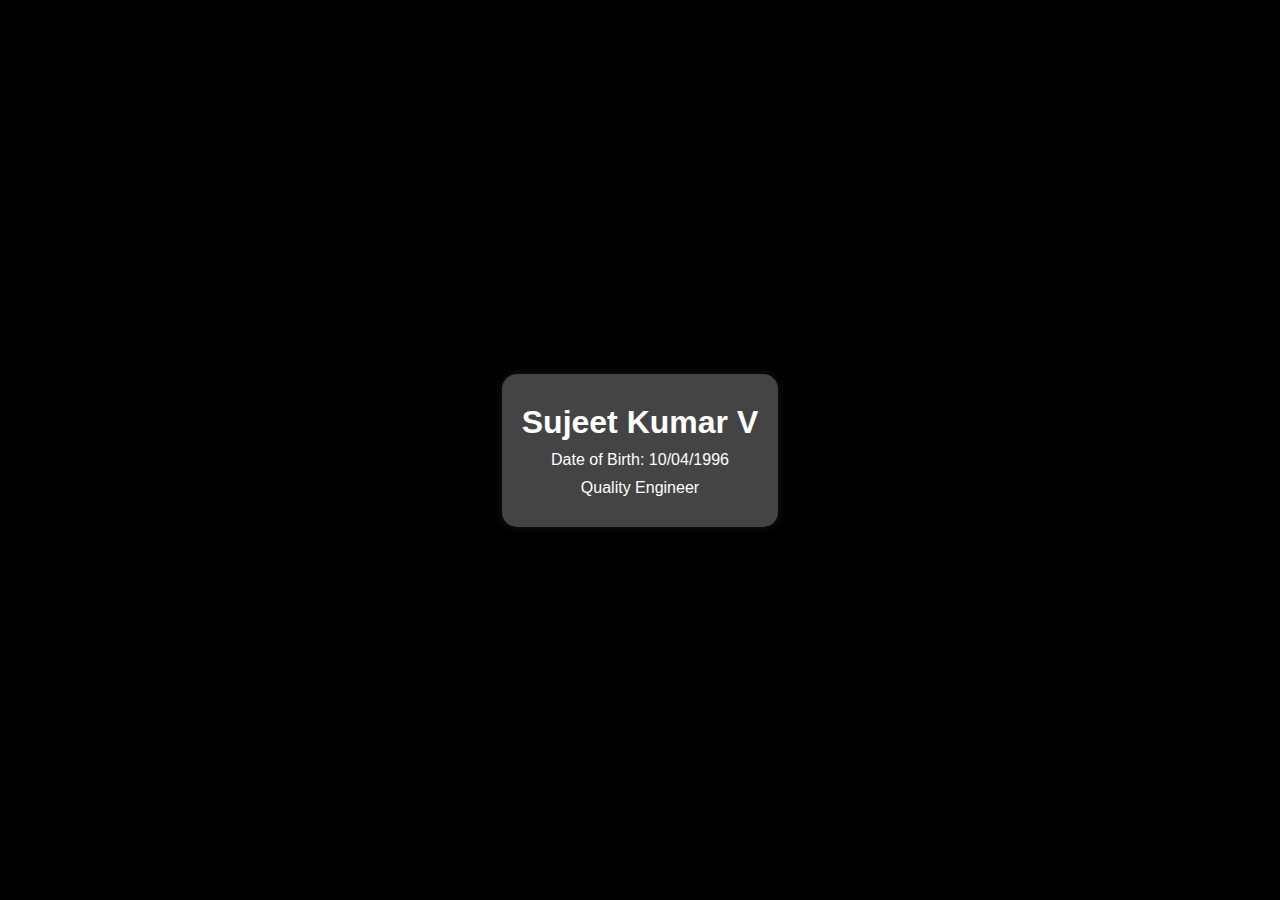
==== about.html @ efa6bc35 "Update and rename About.html to about.html" ====
<!DOCTYPE html>
<html lang="en">
<head>
    <meta charset="UTF-8">
    <meta name="viewport" content="width=device-width, initial-scale=1.0">
    <title>Personal Details</title>
    <link rel="stylesheet" href="about.css">
</head>
<body>
    <div class="container">
        <h1>Sujeet Kumar V</h1>
        <p>Date of Birth: 10/04/1996</p>
        <p>Quality Engineer</p>
    </div>
</body>
</html>
---- about.css ----
body {
    background-color: black;
    display: flex;
    justify-content: center;
    align-items: center;
    height: 100vh;
    margin: 0;
    font-family: Arial, sans-serif;
    color: white;
}

.container {
    background-color: #444;
    padding: 20px;
    border-radius: 15px;
    text-align: center;
    box-shadow: 0 0 10px rgba(255, 255, 255, 0.1);
}

h1, p {
    margin: 10px 0;
}
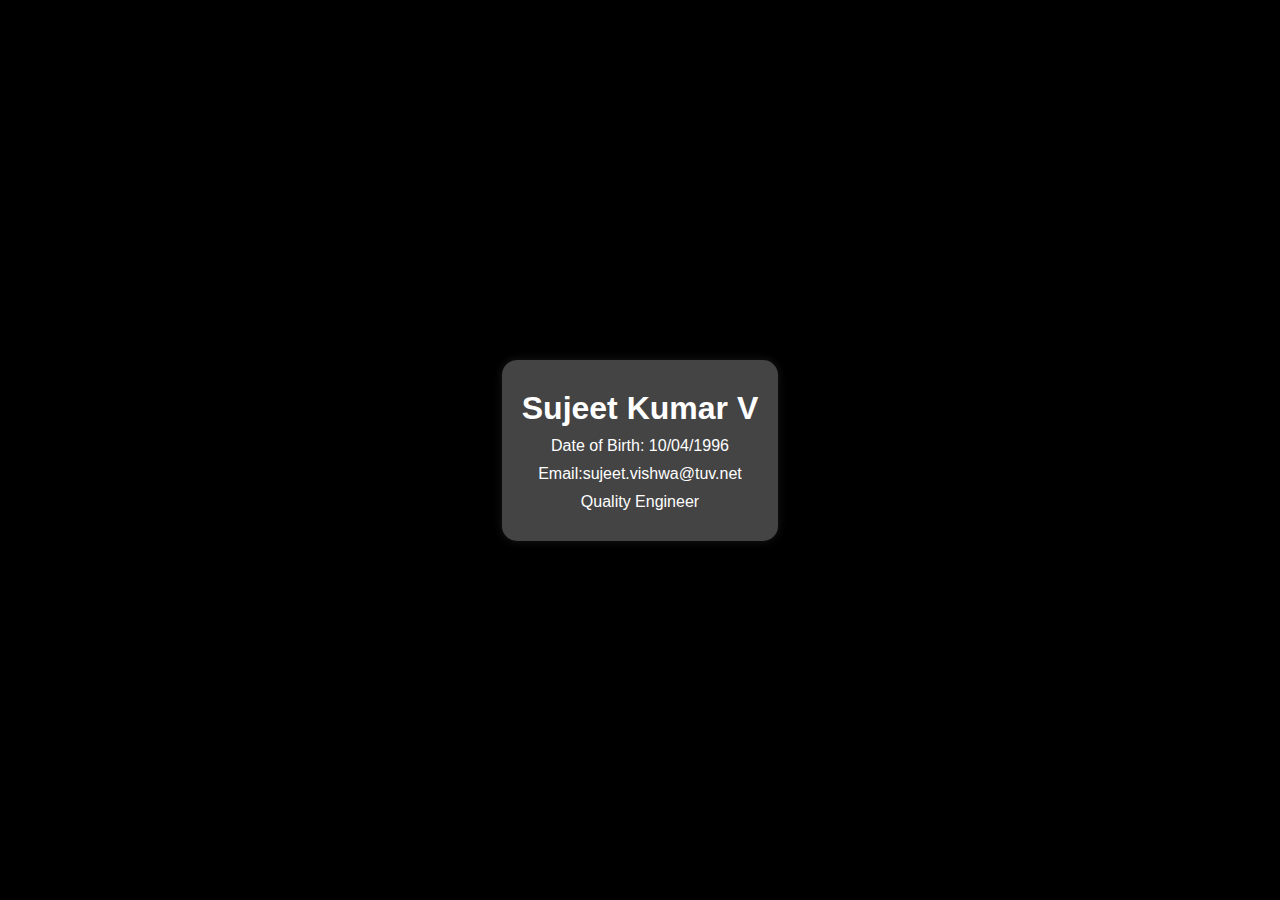
==== commit ef079e1d: "Update about.html" ====
--- a/about.html
+++ b/about.html
@@ -10,6 +10,7 @@
     <div class="container">
         <h1>Sujeet Kumar V</h1>
         <p>Date of Birth: 10/04/1996</p>
+        <p>Email:sujeet.vishwa@tuv.net</p>
         <p>Quality Engineer</p>
     </div>
 </body>
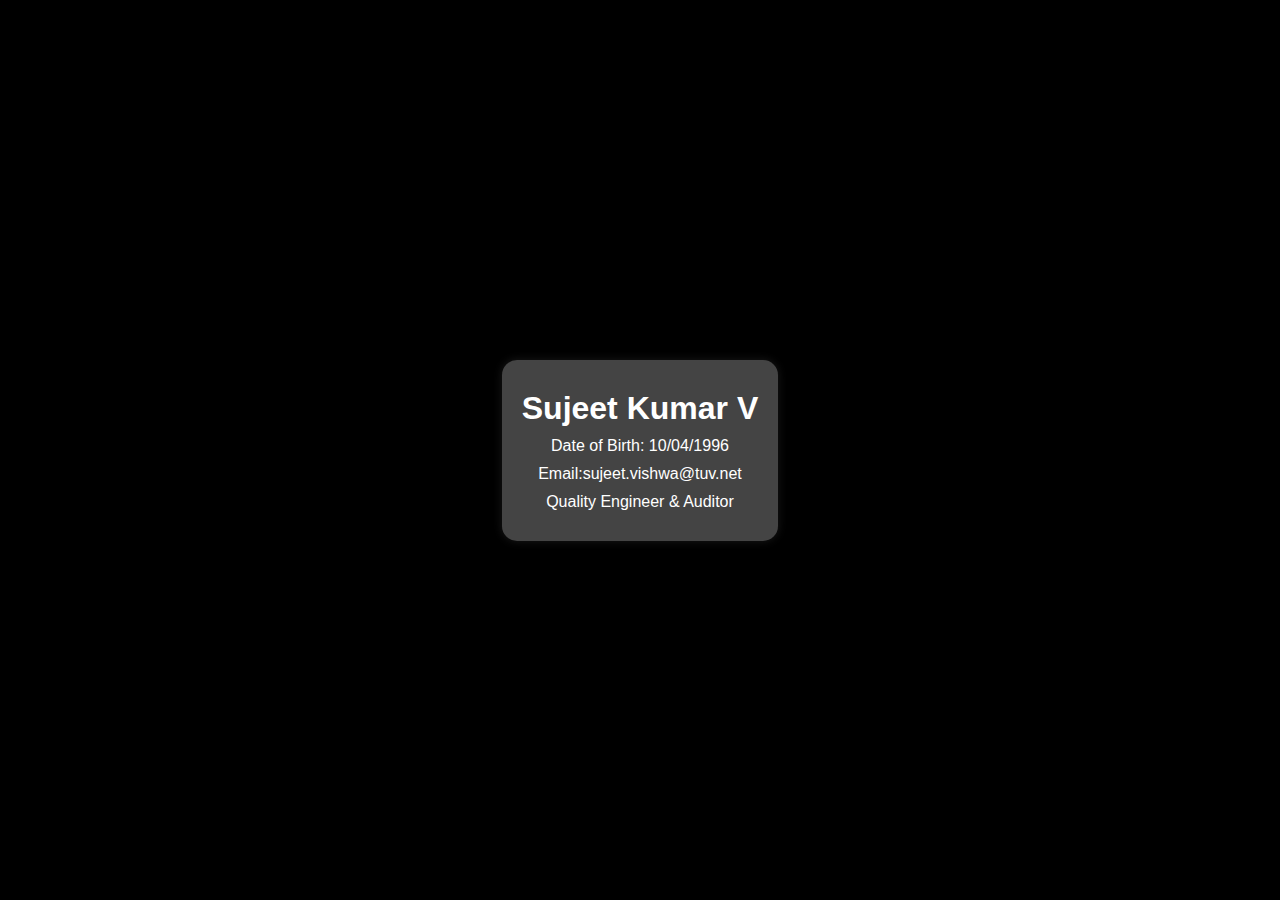
==== commit d34eae7b: "Update about.html" ====
--- a/about.html
+++ b/about.html
@@ -11,7 +11,7 @@
         <h1>Sujeet Kumar V</h1>
         <p>Date of Birth: 10/04/1996</p>
         <p>Email:sujeet.vishwa@tuv.net</p>
-        <p>Quality Engineer</p>
+        <p>Quality Engineer & Auditor</p>
     </div>
 </body>
 </html>
